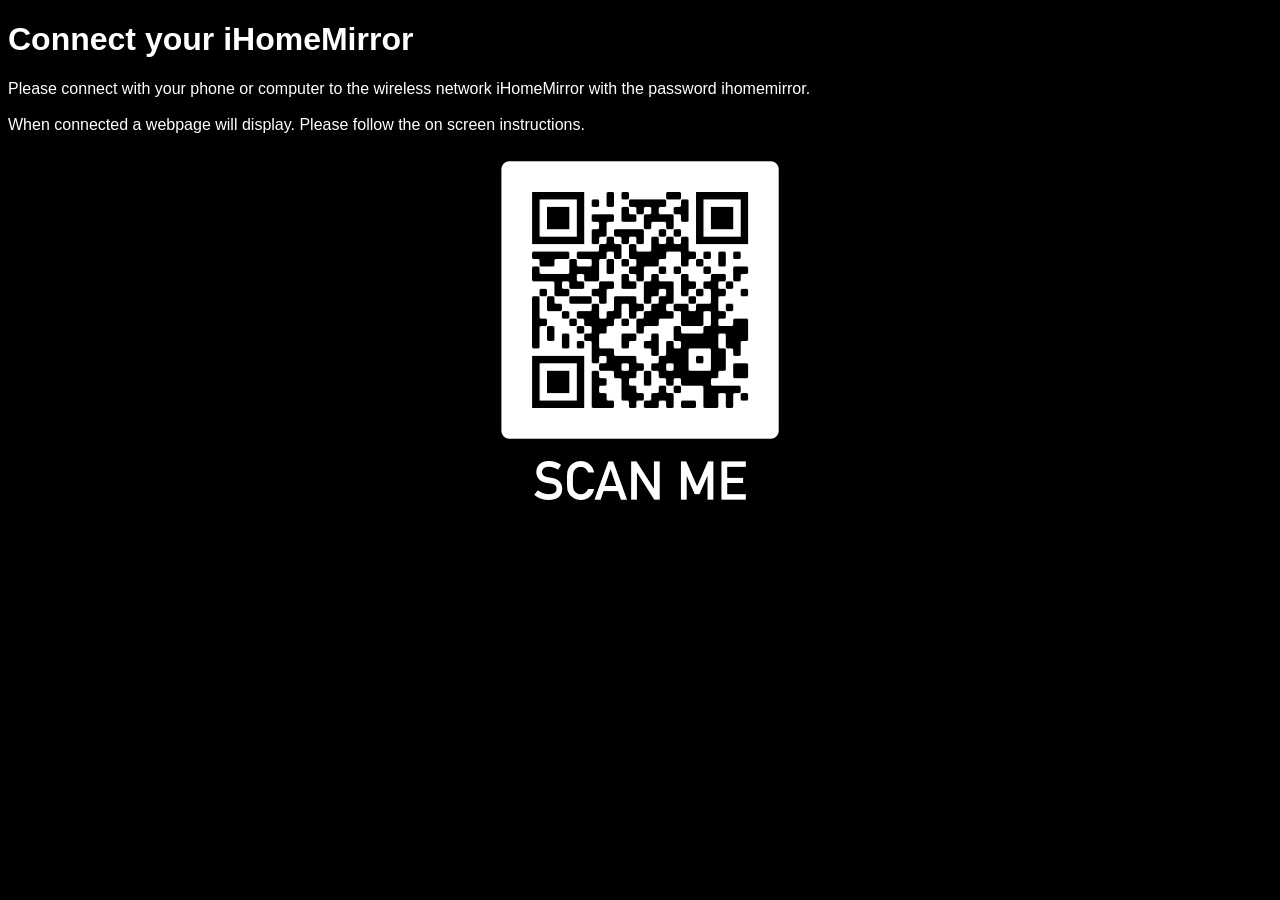
==== templates/setup.html @ 08e1031c "QR added" ====
<!DOCTYPE html>
<html lang="en">
<head>
  <meta charset="UTF-8">
  <meta name="viewport" content="width=device-width, initial-scale=1.0">
  <meta http-equiv="X-UA-Compatible" content="ie=edge">
  <title>Setup needed</title>
</head>
<style>
body {background-color: #000; font-family: -apple-system,BlinkMacSystemFont,sans-serif;}
h1   {color: #FFF;}
p    {color: #FFF;}
</style>
<body>
  <h1>Connect your iHomeMirror</h1>
  <p>Please connect with your phone or computer to the wireless network iHomeMirror with the password ihomemirror. <br><br> When connected a webpage will display. Please follow the on screen instructions.<br></p>
  <img src="frame.png" style="display: block; margin-left: auto; margin-right: auto; width: 300px;">
</body>
</html>
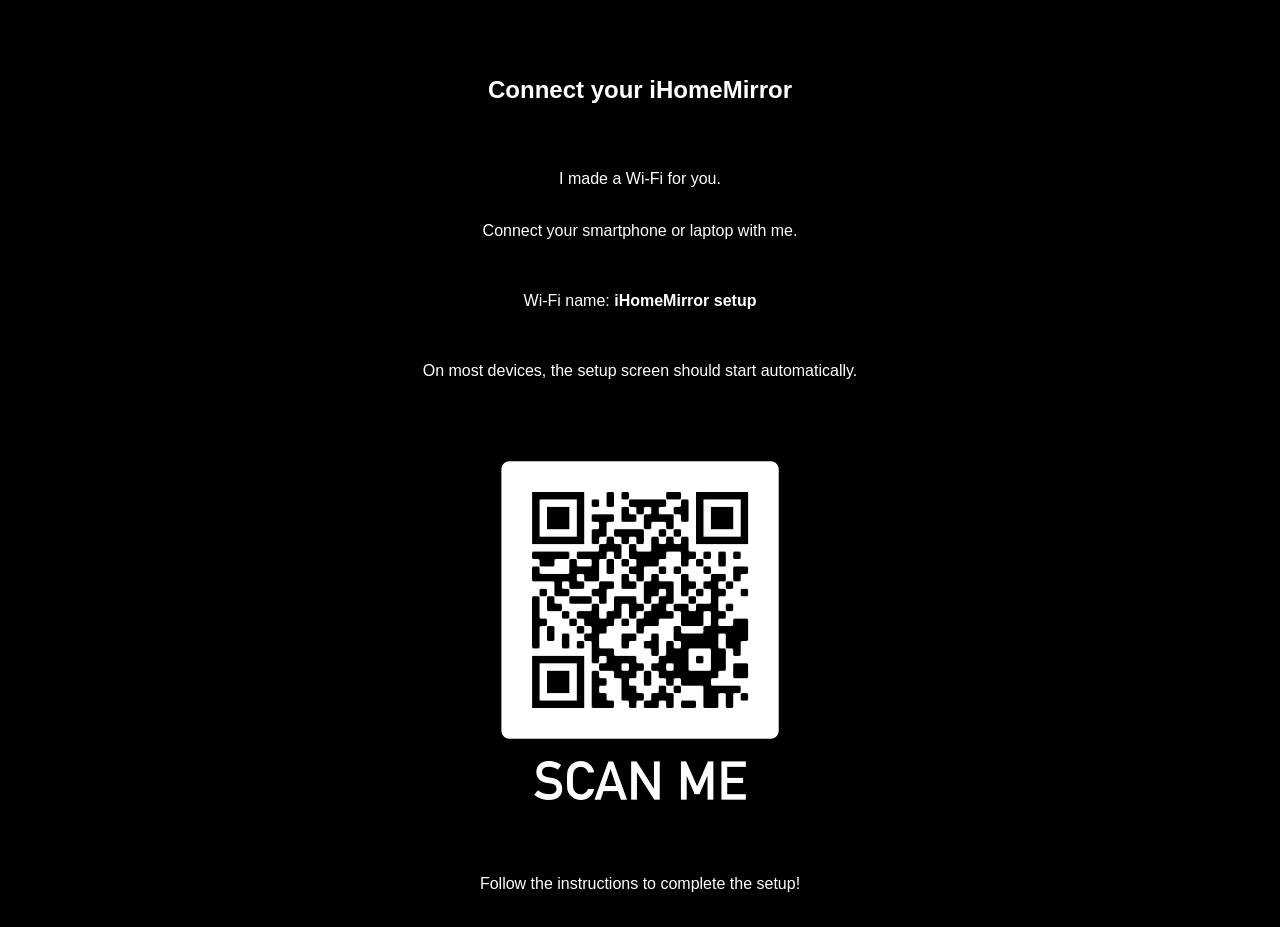
==== commit 7fb7dbc8: "readme updated" ====
--- a/templates/setup.html
+++ b/templates/setup.html
@@ -7,13 +7,18 @@
   <title>Setup needed</title>
 </head>
 <style>
-body {background-color: #000; font-family: -apple-system,BlinkMacSystemFont,sans-serif;}
-h1   {color: #FFF;}
-p    {color: #FFF;}
+body {background-color: #000; font-family: Candara, Calibri, Segoe, "Segoe UI", Optima, Arial, sans-serif; font-weight: 100;}
+h1   {color: #FFF; text-align: center;}
+h2   {color: #FFF; text-align: center;}
+p    {color: #FFF; text-align: center;}
 </style>
 <body>
-  <h1>Connect your iHomeMirror</h1>
-  <p>Please connect with your phone or computer to the wireless network iHomeMirror with the password ihomemirror. <br><br> When connected a webpage will display. Please follow the on screen instructions.<br></p>
+  <h2><br><br>Connect your iHomeMirror<br><br></h2>
+  <p><br>I made a Wi-Fi for you.<br><br></p>
+  <p>Connect your smartphone or laptop with me.<br><br><br></p>
+  <p>Wi-Fi name: <b>iHomeMirror setup</b><br><br><br></p>
+  <p>On most devices, the setup screen should start automatically.<br><br><br><br></p>
   <img src="frame.png" style="display: block; margin-left: auto; margin-right: auto; width: 300px;">
+  <p><br><br>Follow the instructions to complete the setup!<br><br></p>
 </body>
 </html>
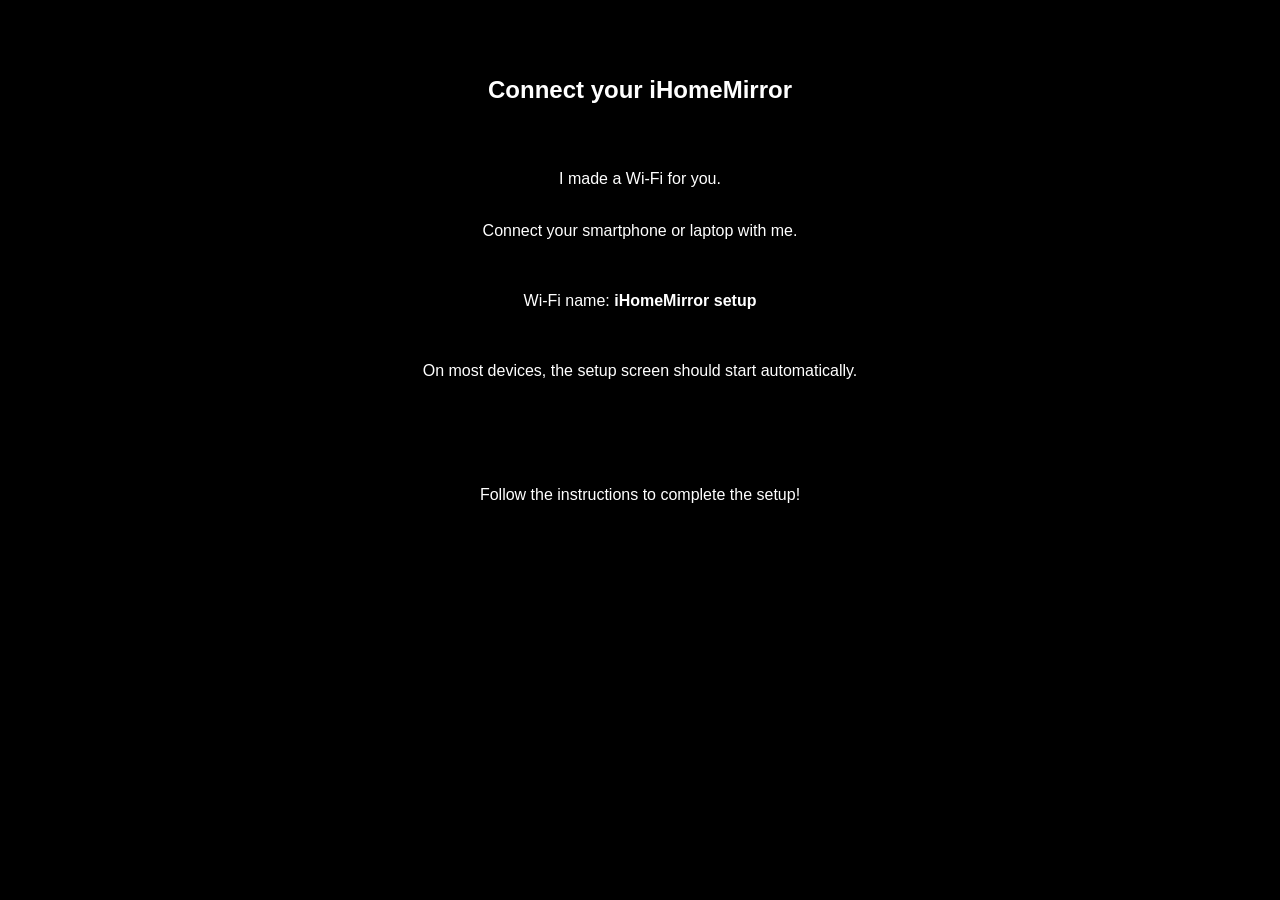
==== commit 6bdbbcf3: "keyboard removed" ====
--- a/templates/setup.html
+++ b/templates/setup.html
@@ -18,7 +18,6 @@
   <p>Connect your smartphone or laptop with me.<br><br><br></p>
   <p>Wi-Fi name: <b>iHomeMirror setup</b><br><br><br></p>
   <p>On most devices, the setup screen should start automatically.<br><br><br><br></p>
-  <img src="frame.png" style="display: block; margin-left: auto; margin-right: auto; width: 300px;">
   <p><br><br>Follow the instructions to complete the setup!<br><br></p>
 </body>
 </html>
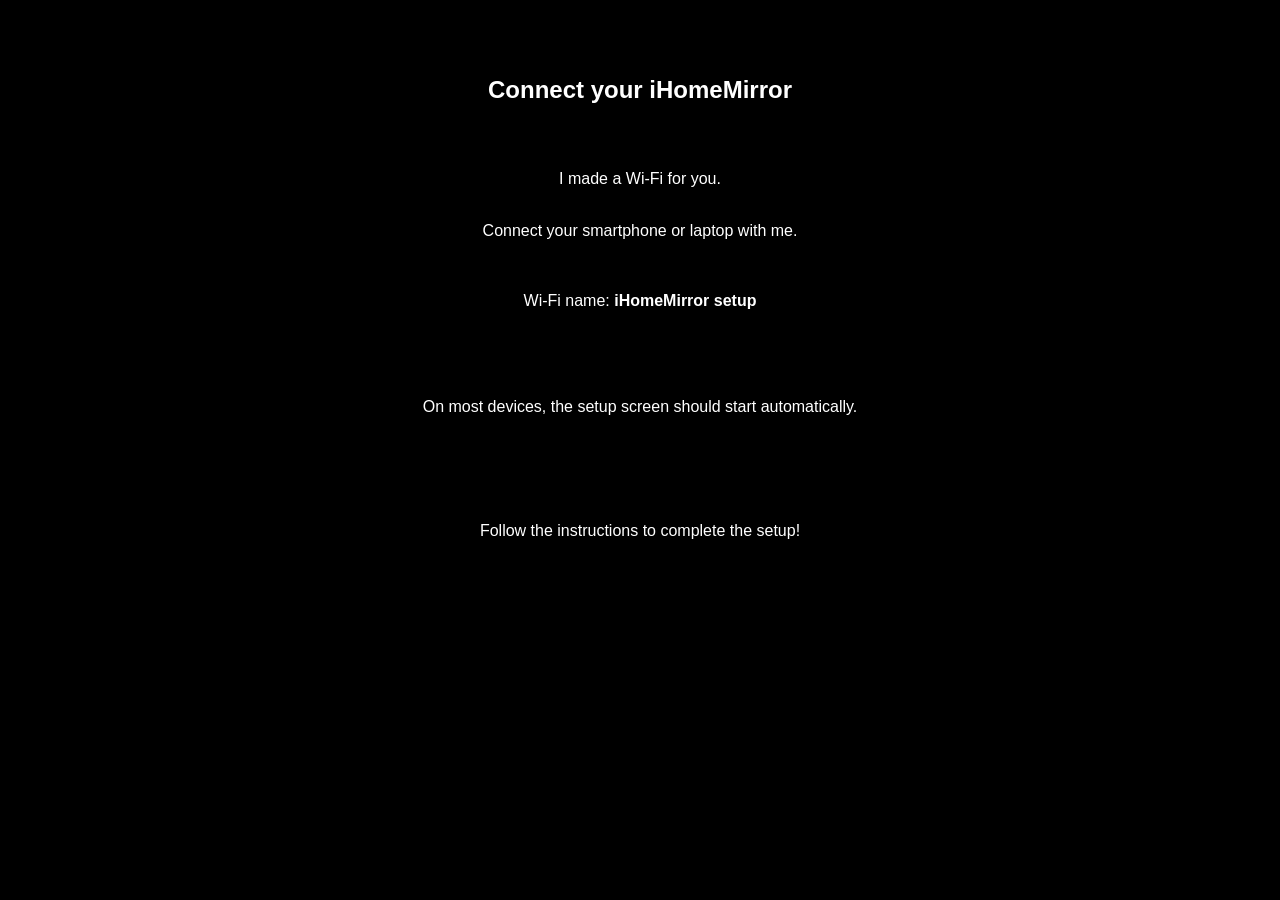
==== commit d902158c: "Keyboard files removed and readme updated" ====
--- a/templates/setup.html
+++ b/templates/setup.html
@@ -7,17 +7,34 @@
   <title>Setup needed</title>
 </head>
 <style>
-body {background-color: #000; font-family: Candara, Calibri, Segoe, "Segoe UI", Optima, Arial, sans-serif; font-weight: 100;}
-h1   {color: #FFF; text-align: center;}
-h2   {color: #FFF; text-align: center;}
-p    {color: #FFF; text-align: center;}
+  body {
+    background-color: #000;
+    font-family: Candara, Calibri, Segoe, "Segoe UI", Optima, Arial, sans-serif;
+    font-weight: 100;
+  }
+
+  h1   {
+    color: #FFF;
+    text-align: center;
+  }
+
+  h2   {
+    color: #FFF;
+    text-align: center;
+  }
+
+  p    {
+    color: #FFF;
+    text-align: center;
+  }
+
 </style>
 <body>
   <h2><br><br>Connect your iHomeMirror<br><br></h2>
   <p><br>I made a Wi-Fi for you.<br><br></p>
   <p>Connect your smartphone or laptop with me.<br><br><br></p>
   <p>Wi-Fi name: <b>iHomeMirror setup</b><br><br><br></p>
-  <p>On most devices, the setup screen should start automatically.<br><br><br><br></p>
+  <p><br><br>On most devices, the setup screen should start automatically.<br><br><br><br></p>
   <p><br><br>Follow the instructions to complete the setup!<br><br></p>
 </body>
 </html>
